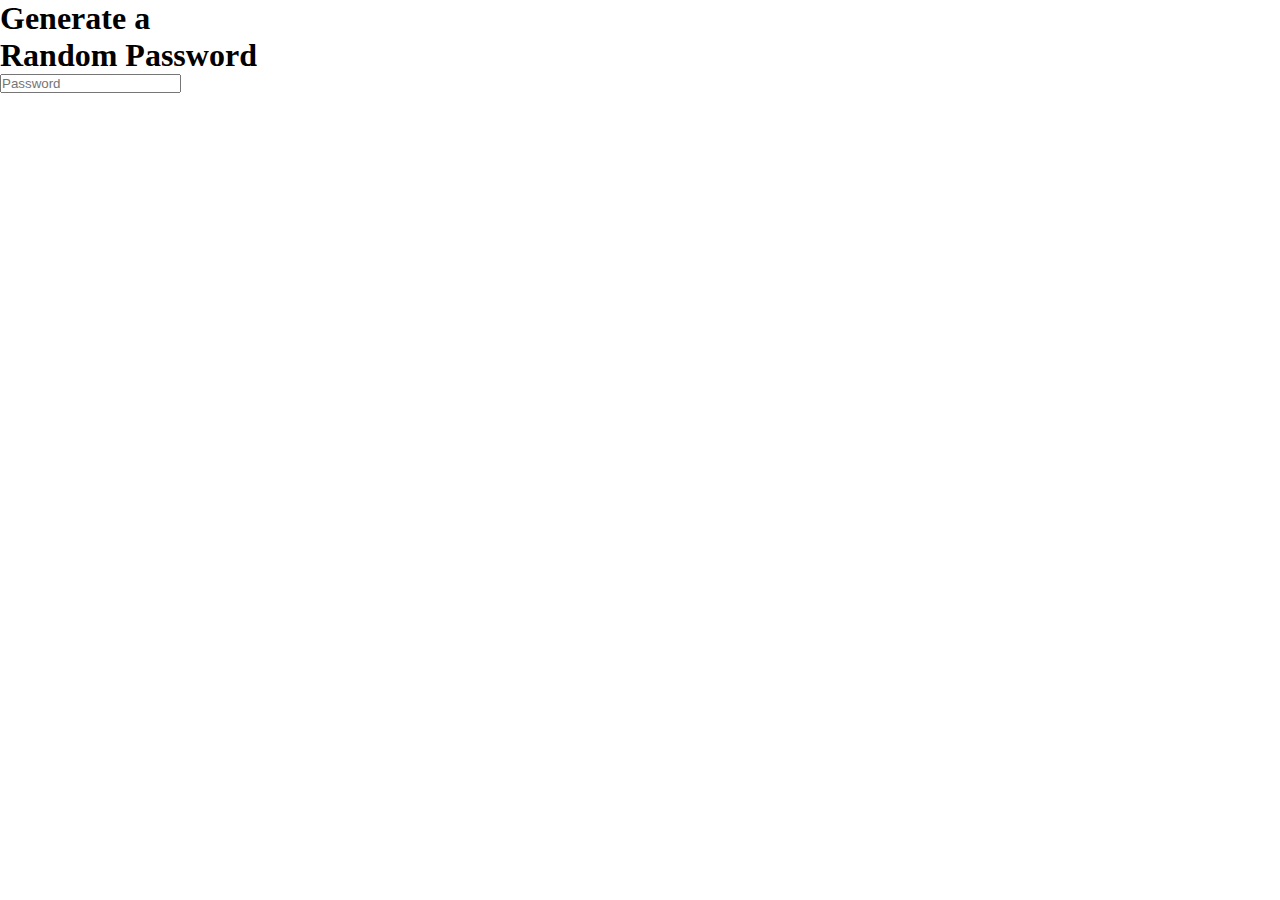
==== Password generator /Index.html @ 5db4ec5a "Password Gen" ====
<!DOCTYPE html>
<html lang="en">
<head>
    <meta charset="UTF-8">
    <meta name="viewport" content="width=device-width, initial-scale=1.0">
    <link rel="stylesheet" href="style.css" >
    <title>Random Password Generator</title>
</head>
<body>
  <div class="container">
          <h1>Generate a <br> Random Password</h1>
          <div class="display">
               <input type="text" name="" id="Password" placeholder="Password">


          </div>

  </div> 
    

    
</body>
</html>
---- Password generator /style.css ----
*{
    margin: 0;
    padding: 0;
    box-sizing: border-box;
}
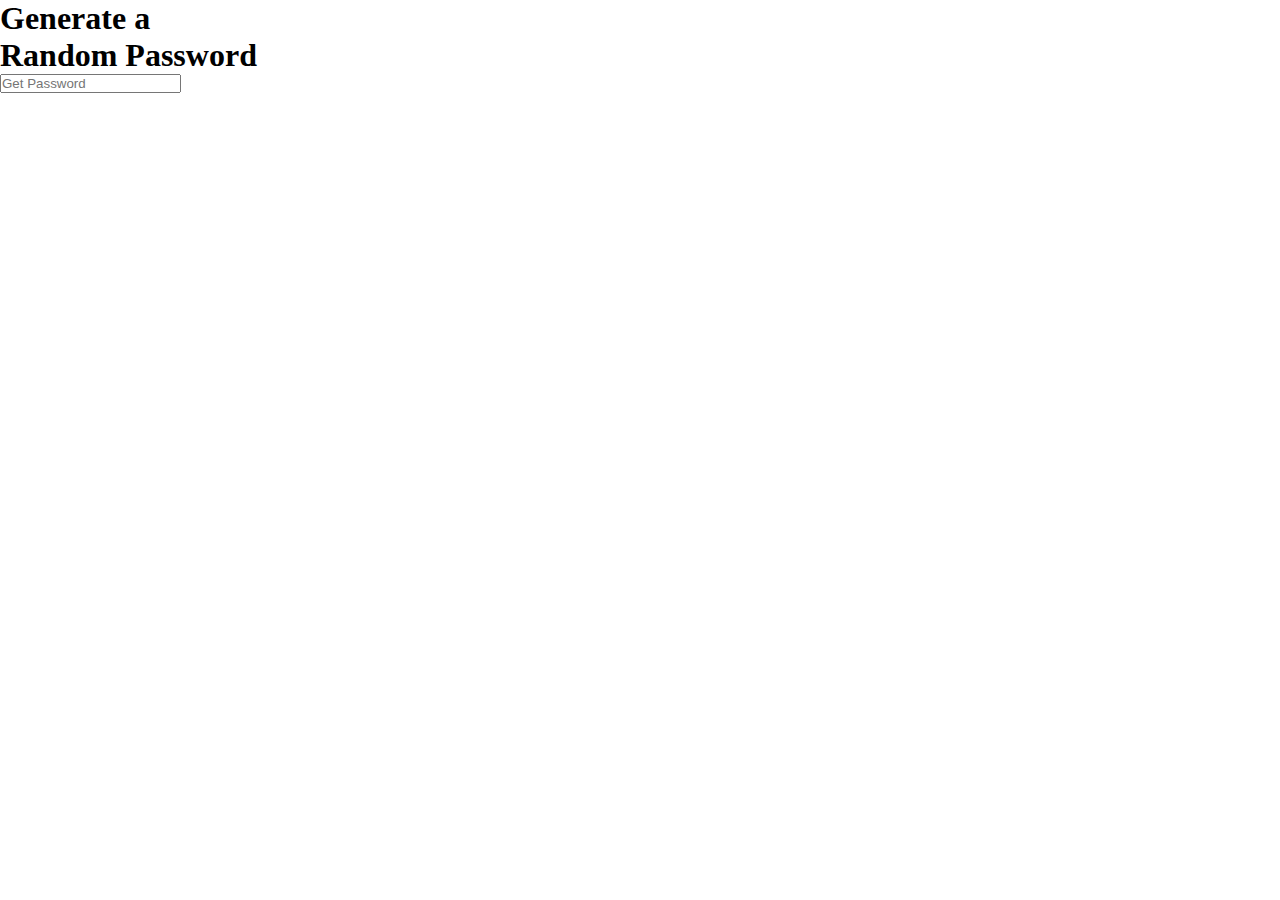
==== commit e34abce1: "Completed - Password Gen" ====
--- a/Password generator /Index.html
+++ b/Password generator /Index.html
@@ -10,8 +10,8 @@
   <div class="container">
           <h1>Generate a <br> Random Password</h1>
           <div class="display">
-               <input type="text" name="" id="Password" placeholder="Password">
-
+               <input type="text" name="" id="Password" placeholder="Get Password">
+            
 
           </div>
 
--- a/Password generator /style.css
+++ b/Password generator /style.css
@@ -2,4 +2,7 @@
     margin: 0;
     padding: 0;
     box-sizing: border-box;
+}
+body{
+ background-image: back_ground.jpg;
 }